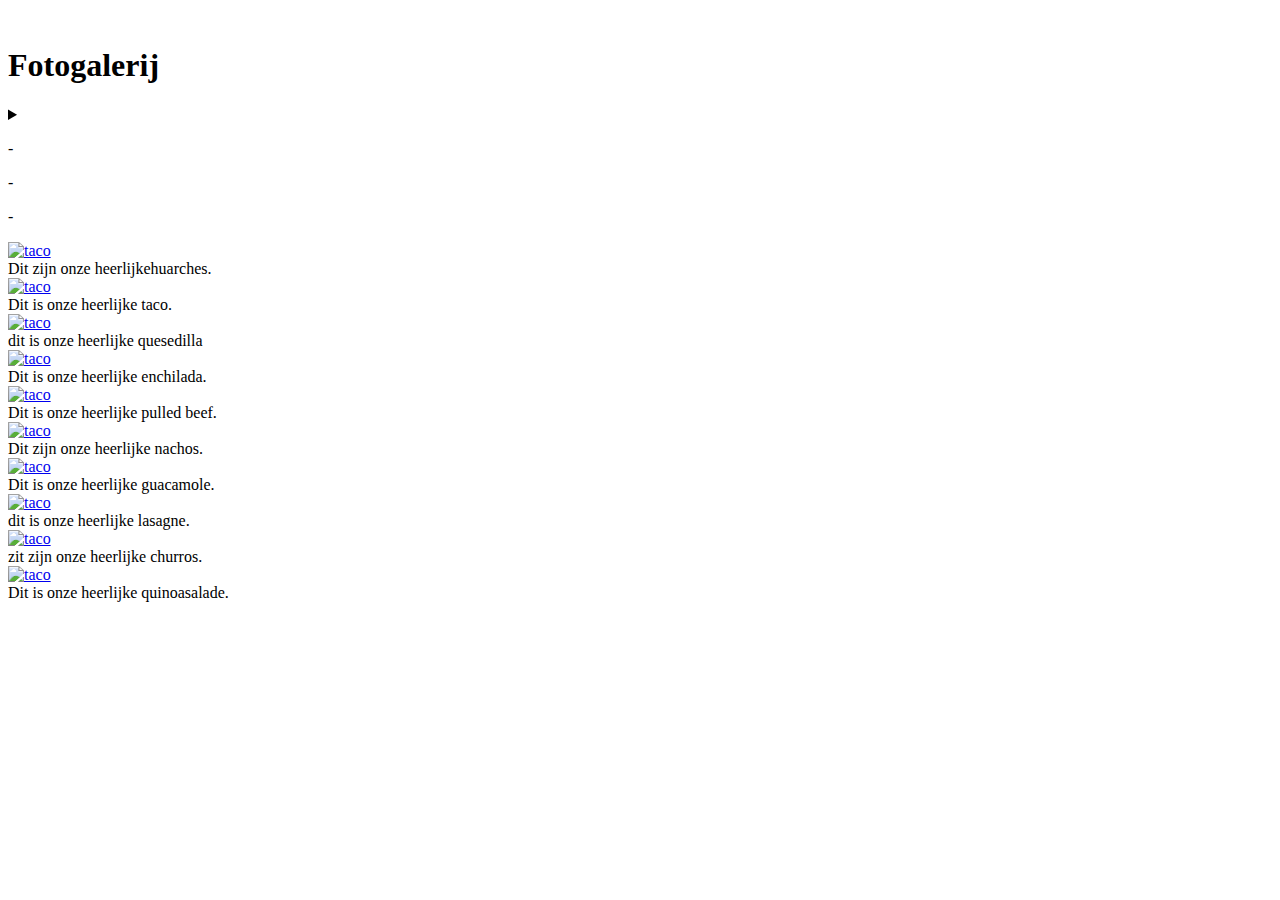
==== fotogallerij/index.html @ 06ad7094 "changed jettochh" ====
<!DOCTYPE html>
<html>
<head>
    <meta charset="utf-8">
	<meta http-equiv="language" content="NL">
	<meta name="viewport" content="width=device-width, initial-scale=1">
	<meta name="description" content="website voor Restaurant">
	<meta name="author" content="A.Chaaibi">
    <meta name="keywords" content="Restaurant"> 
	<title>Chilie's Galore</title>
	<link rel="stylesheet" type="text/css" href="css/stylsheet.css">
</head>
<body>
		<header>
			<article class="item-logo"><img src="images/logo.gif" alt=""></article>
			<article class="item-tekst"><h1>Fotogalerij</h1></article>
			<article 	class="item-hamburger">
				<details>
				<summary>	
				<p>-</p>
				<p>-</p>
				<p>-</p>
				</summary> 	
				<nav id="item-navigeren">
				<ul>
					<li>
						<a href="../home/index.html">Homepagina</a>
						<a href="../menu/index.html">Menu</a>
						<a href="#">Fotogallerij</a>
						<a href="../overons/index.html">Over ons</a>
						<a href="../contact/cantact.html">Contactpagina</a>
					</li>
		
				
					
				</ul>			
			  </nav>
				</details>
				
			
				</article>
				
			<article class="foto-gallerij">
				<div class="gallerij">
					<a target="_blank" href="images/huarches.jpg">
					  <img src="images/huarches.jpg" alt="taco" width="600" height="400">
					</a>
					<div class="tekst">Dit zijn onze heerlijkehuarches.</div>
				  </div>
				  
				  <div class="gallerij">
					<a target="_blank" href="images/taco.jpg">
					  <img src="images/taco.jpg" alt="taco" width="600" height="400">
					</a>
					<div class="tekst">Dit is onze heerlijke taco.</div>
				  </div>
				  
				  <div class="gallerij">
					<a target="_blank" href="images/quesedilla.jpg">
					  <img src="images/quesedilla.jpg" alt="taco" width="600" height="400">
					</a>
					<div class="tekst">dit is onze heerlijke quesedilla</div>
				  </div>
				  
				  <div class="gallerij">
					<a target="_blank" href="images/enchilada's.jpg">
					  <img src="images/enchilada's.jpg" alt="taco" width="600" height="400">
					</a>
					<div class="tekst">Dit is onze heerlijke enchilada.</div>
				  	</div>
					  <div class="gallerij">
						<a target="_blank" href="images/pulled beef.jpg">
						  <img src="images/pulled beef.jpg" alt="taco" width="600" height="400">
						</a>
						<div class="tekst">Dit is onze heerlijke pulled beef.</div>
					  </div>
					  <div class="gallerij">
						<a target="_blank" href="images/nachos.jpg">
						  <img src="images/nachos.jpg" alt="taco" width="600" height="400">
						</a>
						<div class="tekst">Dit zijn onze heerlijke nachos.</div>
					  </div>
					  <div class="gallerij">
						<a target="_blank" href="images/guacamole.jpg">
						  <img src="images/guacamole.jpg" alt="taco" width="600" height="400">
						</a>
						<div class="tekst">Dit is onze heerlijke guacamole.</div>
					  </div>
					  <div class="gallerij">
						<a target="_blank" href="images/lasagne.jpg">
						  <img src="images/lasagne.jpg" alt="taco" width="600" height="400">
						</a>
						<div class="tekst">dit is onze heerlijke lasagne.</div>
					  </div>
					  <div class="gallerij">
						<a target="_blank" href="images/churros.jpg">
						  <img src="images/churros.jpg" alt="taco" width="600" height="400">
						</a>
						<div class="tekst">zit zijn onze heerlijke churros.</div>
					  </div>
					  <div class="gallerij">
						<a target="_blank" href="images/quinoasalade.jpg">
						  <img src="images/quinoasalade.jpg" alt="taco" width="600" height="400">
						</a>
						<div class="tekst">Dit is onze heerlijke quinoasalade.</div>
					  </div>
					  
					  
					
				
					</article>
				  	
		</header>
		<footer>
		</footer>
</body>
</html>
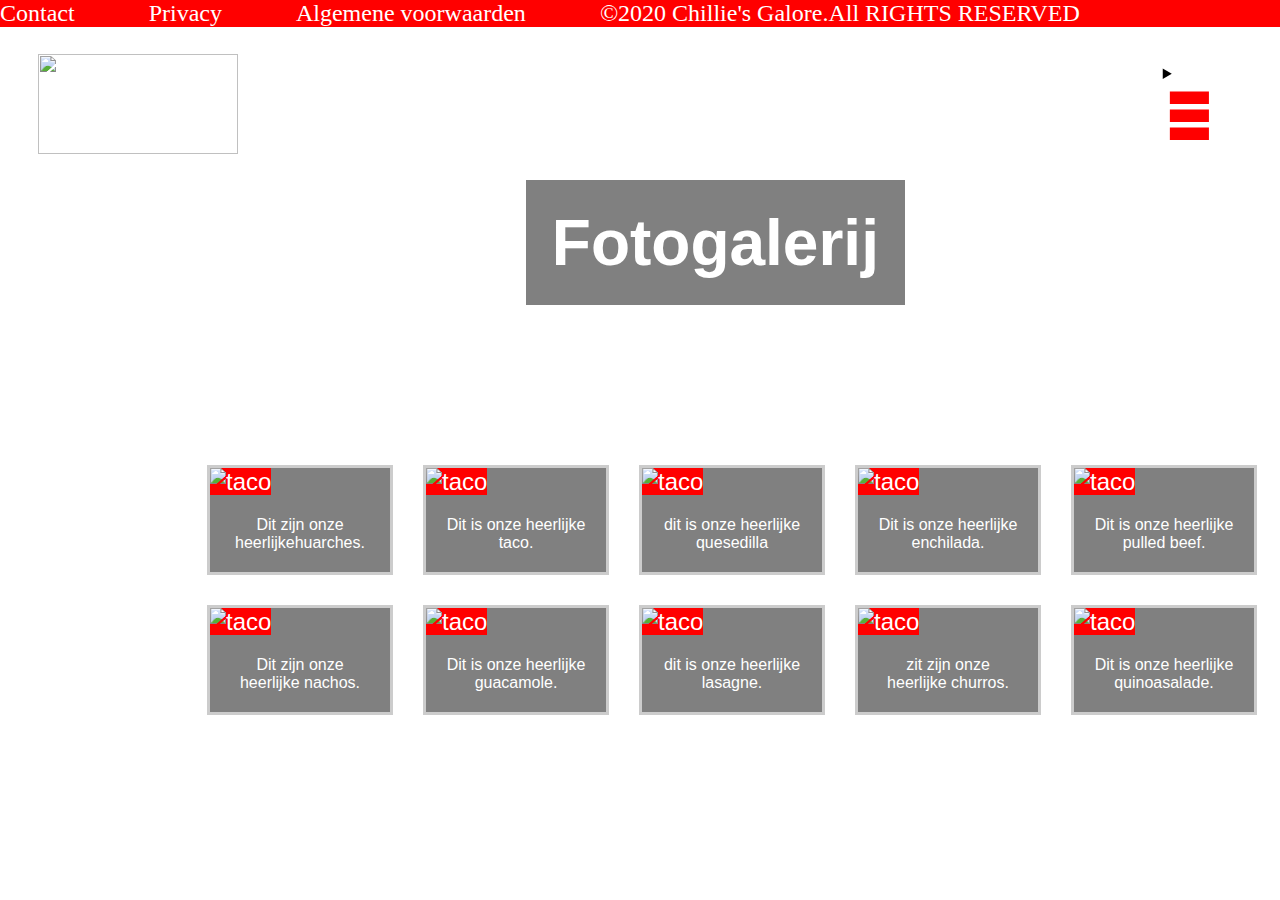
==== commit 816320b0: "div add" ====
--- a/fotogallerij/index.html
+++ b/fotogallerij/index.html
@@ -112,6 +112,14 @@
 				  	
 		</header>
 		<footer>
+			<div class="item-social">
+				<li>
+				<a href="../contact/cantact.html">Contact</a>
+				<a href="#">Privacy</a>
+				<a href="#">Algemene voorwaarden</a>
+				<a href="#">©2020 Chillie's Galore.All RIGHTS RESERVED</a>
+				</li>
+			</div>
 		</footer>
 </body>
 </html>--- a/fotogallerij/css/stylsheet.css
+++ b/fotogallerij/css/stylsheet.css
@@ -0,0 +1,101 @@
+@charset "utf-8";
+
+*{
+    margin:0px;
+    padding: 0px;
+    }
+    .item-tekst h1{position: absolute;
+    color: white;
+    top:17vh;
+    left:39vw;
+    font-size: 4rem;
+    font-family: 'Segoe UI', Tahoma, Geneva, Verdana, sans-serif;
+    margin:3vh;
+    padding: 2vw ;
+    background-color: grey;
+    
+    }
+
+    body{background-image:url("../../../../Restaurant/menu/images/mexicaans restaurant.jpg")  }
+
+  
+   
+        
+    .item-hamburger{position: absolute;right: 5vw;top: 8vh}
+    .item-hamburger{line-height: 4px;}
+    
+    summary::-webkit-details-marker {
+    display: none; }
+    
+    header p{font-size: 10rem; font-family:'Segoe UI', Tahoma, Geneva, Verdana, sans-serif ;
+        color :red; }
+    
+    ul{color:white;font-size:24px}
+    
+    a{ 
+    font-size:1.5rem;
+        text-decoration:none;
+        margin-right:70px;
+    }
+    
+    #item-navigeren{position: fixed;
+        top: 10vh;
+        right: 20vw;}
+    #item-navigeren li{float: left;
+        padding: 2vw 2vh;}
+    #item-navigeren a{
+        font-size: 0,5rem}
+    #item-navigeren a:active, a:visited, a:link 
+        {color: white;
+    background-color:red } 
+    #item-navigeren a:hover 
+    {color: darkgreen;}
+
+    p {
+            font-size:12px;
+            font-weight:normal;
+            font-style:normal;
+            line-height:18px;
+            color: white;
+           
+    }
+    li{background-color: red;
+    
+}  
+
+
+                
+.item-logo img{
+    height: 100px;
+    width:200px;
+    position: absolute;
+    left: 3vw;top: 6vh
+}
+
+
+
+div.gallerij {
+    margin: 15px;
+    border: 3px solid #ccc;
+    float: left;
+    width: 180px;
+    background-color: grey;
+  }
+  
+  div.gallerij img {
+    width: 180px;
+    height: 100px;
+  }
+  
+  div.tekst {
+    padding: 20px;
+    text-align: center;
+    font-family:'Segoe UI', Tahoma, Geneva, Verdana, sans-serif;
+  }
+
+  .foto-gallerij{position :absolute;
+                top:50vh;
+                left:15vw;
+                color:white;
+                font-family: 'Segoe UI', Tahoma, Geneva, Verdana, sans-serif;
+}
